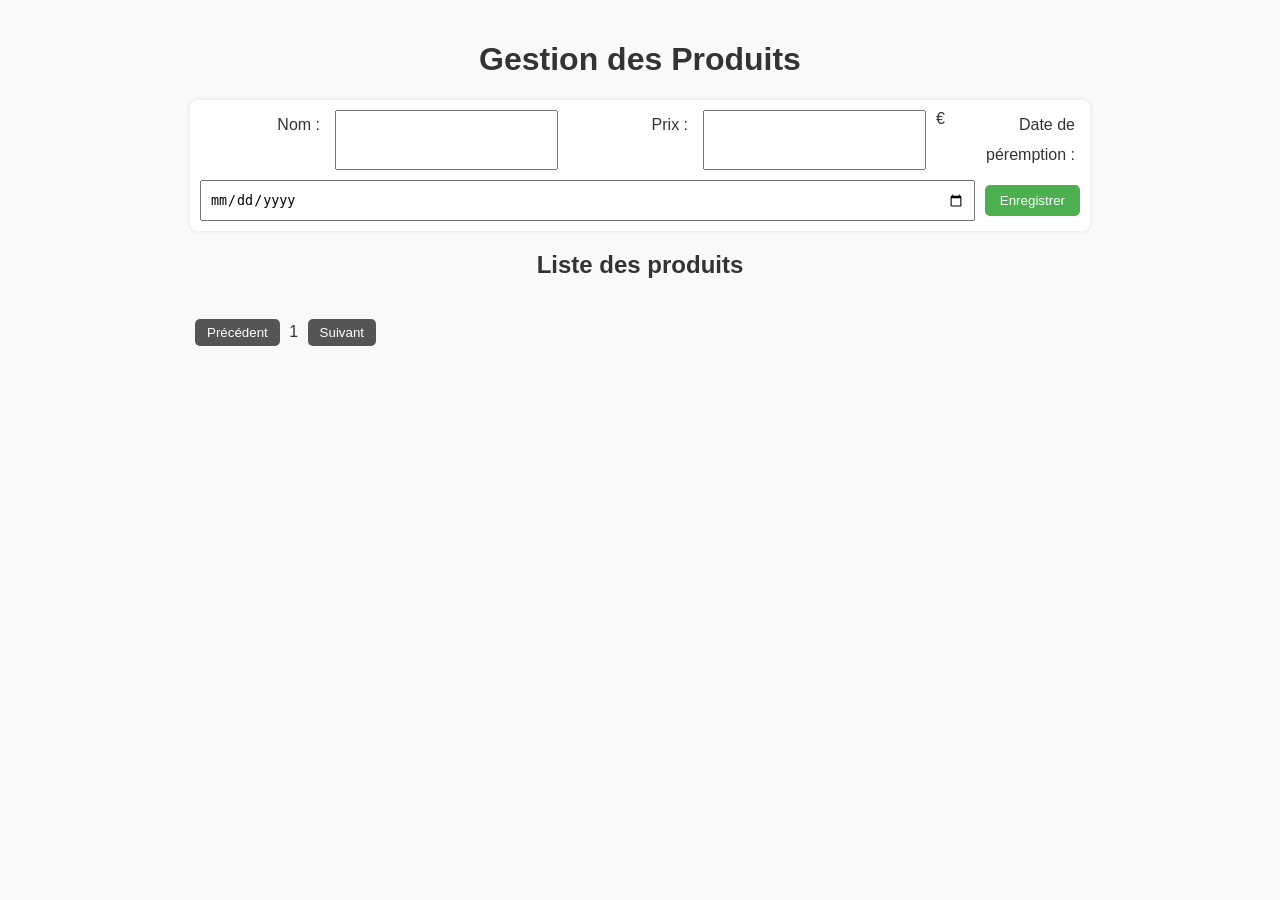
==== Exercice2/frontend/index.html @ 68a04a29 "back - api - front - création index - création fichier css - création fichier js - communication ent" ====
<!DOCTYPE html>
<html lang="fr">
<head>
    <meta charset="UTF-8">
    <title>Gestion des Produits</title>
</head>
<link rel="stylesheet" href="./css/style.css">
<body>
    <h1>Gestion des Produits</h1>

 <!----- Form création / modification ----->
    <form id="produitForm">
        <input type="hidden" id="produitId">
        <label>Nom :</label>
        <input type="text" id="nom" required>
        <label>Prix :</label>
        <input type="number" step="0.01" id="prix" required>  €
        <label>Date de péremption :</label>
        <input type="date" id="date_peremption" required>
        <button type="submit">Enregistrer</button>
    </form>

    <h2>Liste des produits</h2>
    <div id="produitsContainer"></div>

<!----- Pagination ----->
    <button id="prevPage">Précédent</button>
    <span id="currentPage">1</span>
    <button id="nextPage">Suivant</button>


<!----- Script ----->
    <script src="./js/app.js"></script>
</body>
</html>
---- Exercice2/frontend/css/style.css ----
body {
    font-family: Arial, sans-serif;
    max-width: 900px;
    margin: 0 auto;
    padding: 20px;
    background-color: #f9f9f9;
    color: #333;
}

h1, h2 {
    text-align: center;
}

/* ----- Formulaire ----- */
form {
    display: flex;
    flex-wrap: wrap;
    gap: 10px;
    margin-bottom: 20px;
    justify-content: center;
    padding: 10px;
    background-color: #fff;
    border-radius: 8px;
    box-shadow: 0 0 5px rgba(0,0,0,0.1);
}

form label {
    width: 120px;
    text-align: right;
    padding-right: 5px;
    line-height: 30px;
}

form input {
    padding: 5px 8px;
    flex: 1;
}

form button {
    padding: 8px 15px;
    background-color: #4CAF50;
    color: white;
    border: none;
    border-radius: 5px;
    cursor: pointer;
}

/* ----- Tab produits ----- */
table {
    width: 100%;
    border-collapse: collapse;
    margin-bottom: 20px;
    background-color: #fff;
    border-radius: 8px;
    overflow: hidden;
    box-shadow: 0 0 5px rgba(0,0,0,0.1);
}

th, td {
    padding: 10px;
    text-align: center;
    border-bottom: 1px solid #ddd;
}

th {
    background-color: #474747;
    color: white;
}

tr:nth-child(even) {
    background-color: #f2f2f2;
}


/* ----- Boutons actions ----- */
button {
    padding: 5px 10px;
    margin: 5px 0; /* marge verticale pour sauter une ligne */
    border: none;
    border-radius: 5px;
    cursor: pointer;
}

/* Modifier */
button.modify { 
    background-color: #2196F3;
    color: white;
}
/* Supprimer */
button.delete { 
    background-color: #f44336;
    color: white;
}

/* ----- Pagination ----- */
#prevPage, #nextPage {
    padding: 6px 12px;
    margin: 5px;
    margin-top: 20px;
    border-radius: 5px;
    border: none;
    background-color: #555;
    color: white;
    cursor: pointer;
}
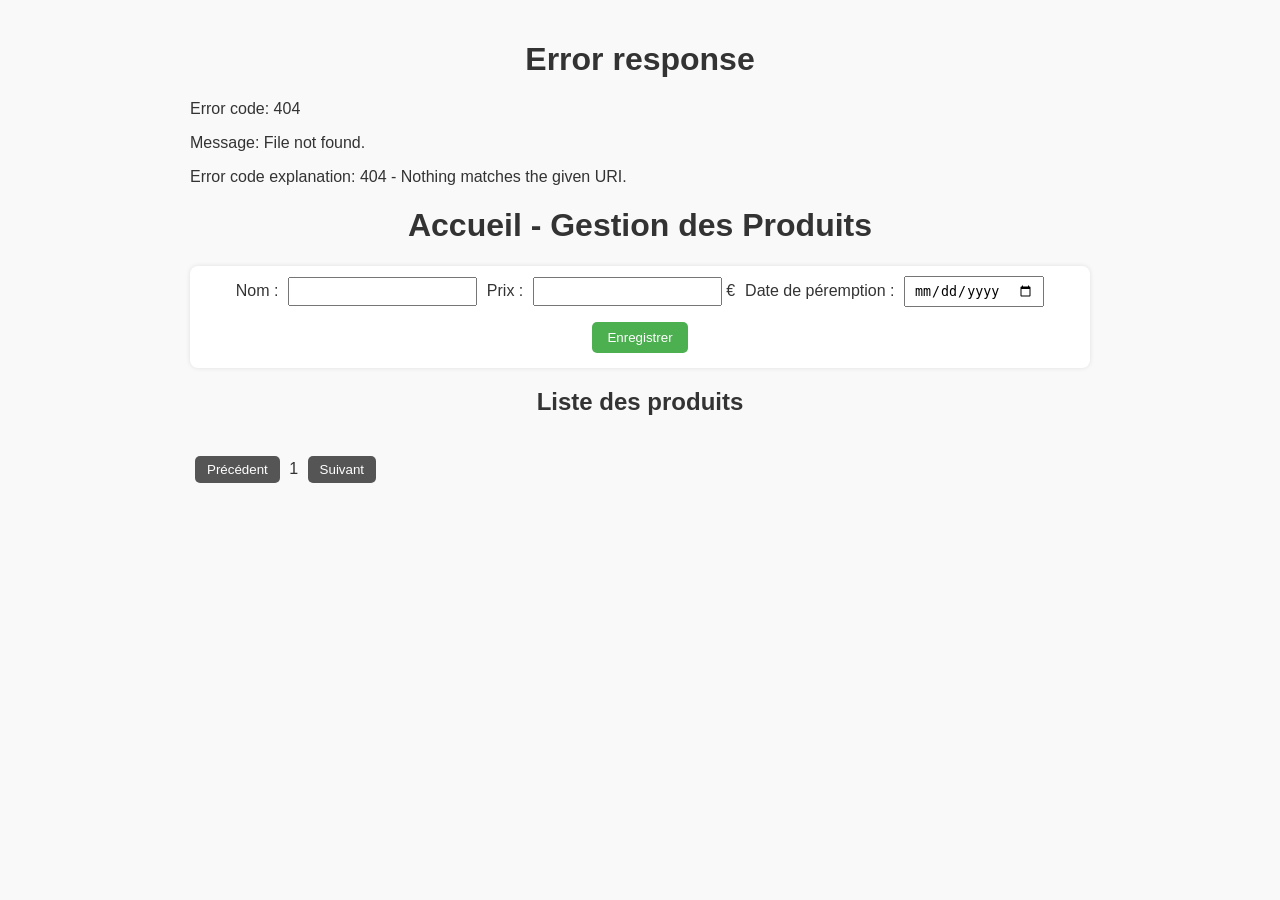
==== commit ef12dcba: "Test POSTMAN ok - ajout "details "" ====
--- a/Exercice2/frontend/index.html
+++ b/Exercice2/frontend/index.html
@@ -2,34 +2,47 @@
 <html lang="fr">
 <head>
     <meta charset="UTF-8">
-    <title>Gestion des Produits</title>
+    <title>Accueil - Gestion des Produits</title>
+    <link rel="stylesheet" href="./css/style.css">
 </head>
-<link rel="stylesheet" href="./css/style.css">
 <body>
-    <h1>Gestion des Produits</h1>
 
- <!----- Form création / modification ----->
-    <form id="produitForm">
-        <input type="hidden" id="produitId">
+<div id="navbar"></div>
+
+<h1>Accueil - Gestion des Produits</h1>
+
+<!-- Formulaire création / modification -->
+<form id="produitForm">
+    <input type="hidden" id="produitId">
+
+    <div class="form-row">
         <label>Nom :</label>
         <input type="text" id="nom" required>
+    </div>
+
+    <div class="form-row">
         <label>Prix :</label>
-        <input type="number" step="0.01" id="prix" required>  €
+        <input type="number" step="0.01" id="prix" required> €
+    </div>
+
+    <div class="form-row">
         <label>Date de péremption :</label>
         <input type="date" id="date_peremption" required>
-        <button type="submit">Enregistrer</button>
-    </form>
+    </div>
 
-    <h2>Liste des produits</h2>
-    <div id="produitsContainer"></div>
+    <button type="submit">Enregistrer</button>
+</form>
 
-<!----- Pagination ----->
-    <button id="prevPage">Précédent</button>
-    <span id="currentPage">1</span>
-    <button id="nextPage">Suivant</button>
+<h2>Liste des produits</h2>
+<div id="produitsContainer"></div>
 
+<!-- Pagination -->
+<button id="prevPage">Précédent</button>
+<span id="currentPage">1</span>
+<button id="nextPage">Suivant</button>
 
-<!----- Script ----->
-    <script src="./js/app.js"></script>
+<script src="./js/navbar.js"></script>
+<script src="./js/app.js"></script>
 </body>
-</html>+</html>
+
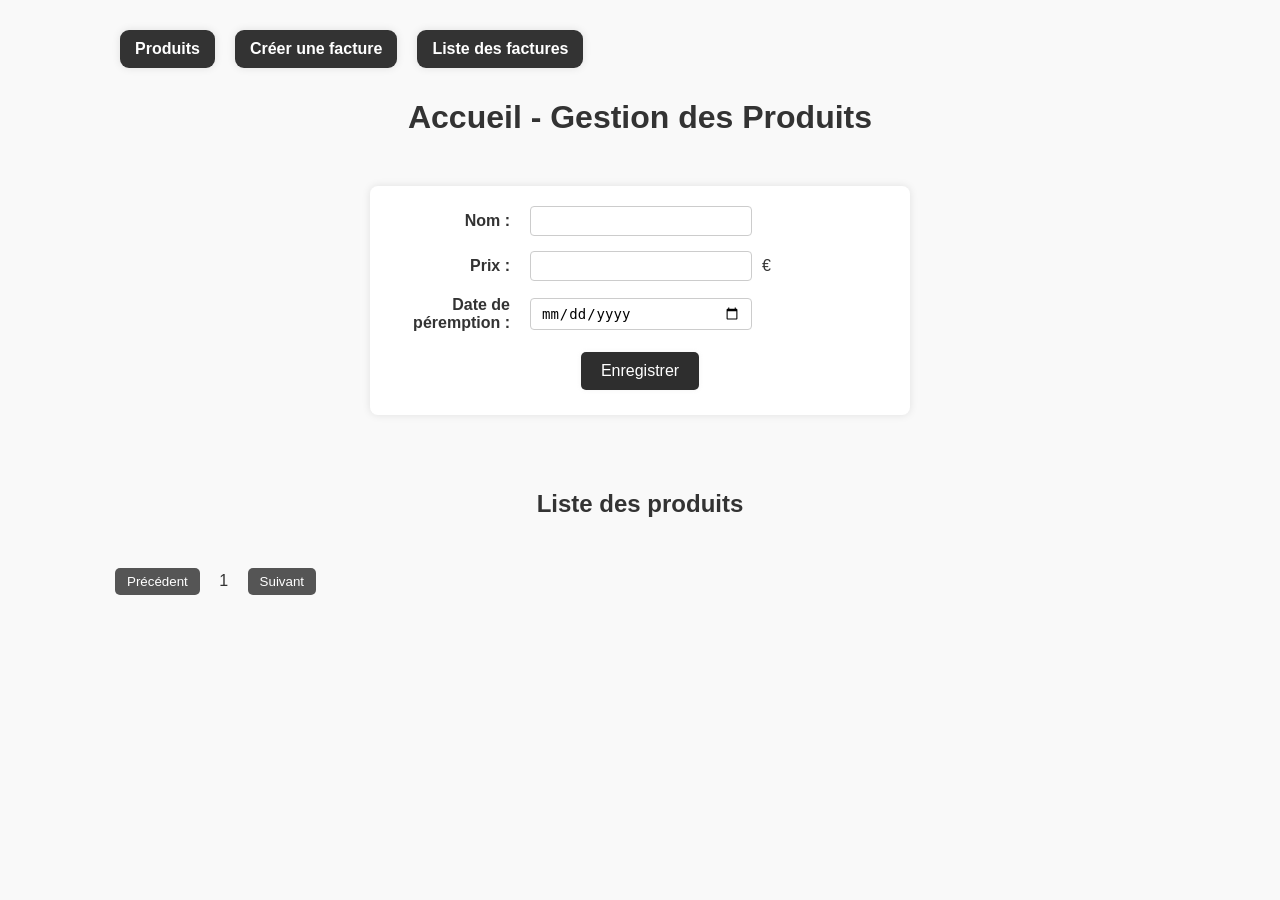
==== commit 7776896b: "Fonctionnalités OK Correction" ====
--- a/Exercice2/frontend/index.html
+++ b/Exercice2/frontend/index.html
@@ -33,7 +33,7 @@
     <button type="submit">Enregistrer</button>
 </form>
 
-<h2>Liste des produits</h2>
+<h2 id="titre_liste_produit">Liste des produits</h2>
 <div id="produitsContainer"></div>
 
 <!-- Pagination -->
--- a/Exercice2/frontend/css/style.css
+++ b/Exercice2/frontend/css/style.css
@@ -1,51 +1,97 @@
 body {
     font-family: Arial, sans-serif;
-    max-width: 900px;
-    margin: 0 auto;
+    margin: 0px 90px ;
     padding: 20px;
     background-color: #f9f9f9;
     color: #333;
 }
 
+ul, span {
+    padding: 10px;
+}
 h1, h2 {
     text-align: center;
-}
-
-/* ----- Formulaire ----- */
+    margin-bottom: 20px;
+}
+
+/* ---------- Navbar ---------- */
+
+.navbar {
+    display: flex;
+    justify-content: flex-start;
+    /* border-bottom: 1px solid black; */
+}
+
+.navbar a {
+    padding: 10px 15px;
+    margin: 10px;
+    border-radius: 9px;
+    background-color: #333;
+    box-shadow: 0 0 8px rgba(0,0,0,0.1);
+}
+
+#navbar a {
+    color: rgb(255, 255, 255);
+    text-decoration: none;
+    font-weight: bold;
+}
+
+.navbar a:hover, #navbar a:hover {
+    text-decoration: underline;
+}
+
+/* ---------- Formulaires ---------- */
+
 form {
     display: flex;
-    flex-wrap: wrap;
+    flex-direction: column; 
+    gap: 15px;
+    padding: 20px;
+    background-color: #fff;
+    border-radius: 8px;
+    box-shadow: 0 0 8px rgba(0,0,0,0.1);
+    max-width: 500px;
+    margin: 50px auto 30px auto;
+}
+
+.form-row {
+    display: flex;
+    align-items: center;
+    justify-content: flex-start;
     gap: 10px;
-    margin-bottom: 20px;
-    justify-content: center;
-    padding: 10px;
-    background-color: #fff;
-    border-radius: 8px;
-    box-shadow: 0 0 5px rgba(0,0,0,0.1);
 }
 
 form label {
-    width: 120px;
+    width: 120px; 
     text-align: right;
-    padding-right: 5px;
-    line-height: 30px;
+    padding-right: 10px;
+    font-weight: bold;
 }
 
 form input {
-    padding: 5px 8px;
     flex: 1;
+    max-width: 200px;
+    padding: 6px 10px;
+    border: 1px solid #ccc;
+    border-radius: 4px;
+    font-size: 14px;
 }
 
 form button {
-    padding: 8px 15px;
-    background-color: #4CAF50;
-    color: white;
-    border: none;
-    border-radius: 5px;
-    cursor: pointer;
-}
-
-/* ----- Tab produits ----- */
+    align-self: center; 
+    padding: 10px 20px;
+    background-color: #2e2e2e;
+    box-shadow: 0 0 5px rgba(143, 143, 143, 0.1);
+    color: white;
+    color: white;
+    border: none;
+    border-radius: 5px;
+    cursor: pointer;
+    font-size: 16px;
+}
+
+
+/* ---------- Tableaux produits ---------- */
 table {
     width: 100%;
     border-collapse: collapse;
@@ -57,7 +103,7 @@
 }
 
 th, td {
-    padding: 10px;
+    padding: 12px;
     text-align: center;
     border-bottom: 1px solid #ddd;
 }
@@ -71,35 +117,131 @@
     background-color: #f2f2f2;
 }
 
-
-/* ----- Boutons actions ----- */
+/* ---------- Boutons actions ---------- */
 button {
-    padding: 5px 10px;
-    margin: 5px 0; /* marge verticale pour sauter une ligne */
-    border: none;
-    border-radius: 5px;
-    cursor: pointer;
-}
-
-/* Modifier */
-button.modify { 
-    background-color: #2196F3;
-    color: white;
-}
-/* Supprimer */
-button.delete { 
-    background-color: #f44336;
-    color: white;
-}
-
-/* ----- Pagination ----- */
+    padding: 6px 12px;
+    margin: 5px auto;
+    border: none;
+    border-radius: 5px;
+    cursor: pointer;
+}
+
+button.modifier { 
+    margin-right: 5px;
+    padding: 5px auto;
+    background-color: #555;
+    box-shadow: 0 0 5px rgba(0,0,0,0.2);
+    color: white;
+}
+
+button.supprimer { 
+    padding: 5px auto;
+    background-color: #0a0302;
+    box-shadow: 0 0 5px rgba(143, 143, 143, 0.1);
+    color: white;
+}
+
+
+
+/* ---------- Pagination ---------- */
 #prevPage, #nextPage {
     padding: 6px 12px;
-    margin: 5px;
-    margin-top: 20px;
+    margin: 10px 5px;
     border-radius: 5px;
     border: none;
     background-color: #555;
     color: white;
     cursor: pointer;
-}+}
+
+#prevPage:hover, #nextPage:hover {
+    background-color: #333;
+}
+
+/* ---------- Facture (création et liste) ---------- */
+
+#produitsContainer, #produitsFacture {
+    display: flex;
+    flex-direction: column;
+    margin-bottom: 20px;
+}
+
+.produit-facture, .produit {
+    display: flex;
+    align-items: center;     
+    justify-content: space-between; 
+    padding: 15px 20px;      
+    background-color: #fff;
+    border-radius: 6px;
+    box-shadow: 0 0 3px rgba(0,0,0,0.1);
+    margin: 5px;      
+}
+
+#titre_liste_produit{
+    margin-top: 75px;
+}
+
+.produit-facture input, .produit input {
+    width: 60px;           
+    padding: 4px;
+    border: 1px solid #ccc;
+    border-radius: 4px;
+    text-align: center;        
+}
+
+
+.facture-detail {
+    max-width: 600px;
+    margin: 0 auto;         
+    padding: 20px;
+    background-color: #fff;
+    border-radius: 8px;
+    box-shadow: 0 0 8px rgba(0,0,0,0.1);
+}
+
+.produit-ligne {
+    display: flex;
+    justify-content: space-between; 
+    align-items: center;
+    padding: 8px 0;
+    border-bottom: 1px solid #eee;
+    font-size: 16px;
+}
+
+.produit-ligne span {
+    flex: 1;                  
+    margin-left: 0;         
+}
+
+.produit-ligne .nom {
+    text-align: left;
+}
+
+.produit-ligne .quantite {
+    text-align: center;
+    flex: 0.5;                
+}
+
+.produit-ligne .total {
+    text-align: right;
+    font-weight: bold;
+    flex: 0.7;                
+}
+.facture-detail p {
+    font-weight: bold;
+    text-align: right;
+    margin-top: 10px;
+    font-size: 18px;
+}
+
+.facture-detail button {
+    display: block;
+    margin: 20px auto 0 auto;
+    padding: 10px 20px;
+    border: none;
+    border-radius: 5px;
+    background-color: #2c2c2c;
+    color: white;
+    cursor: pointer;
+}
+
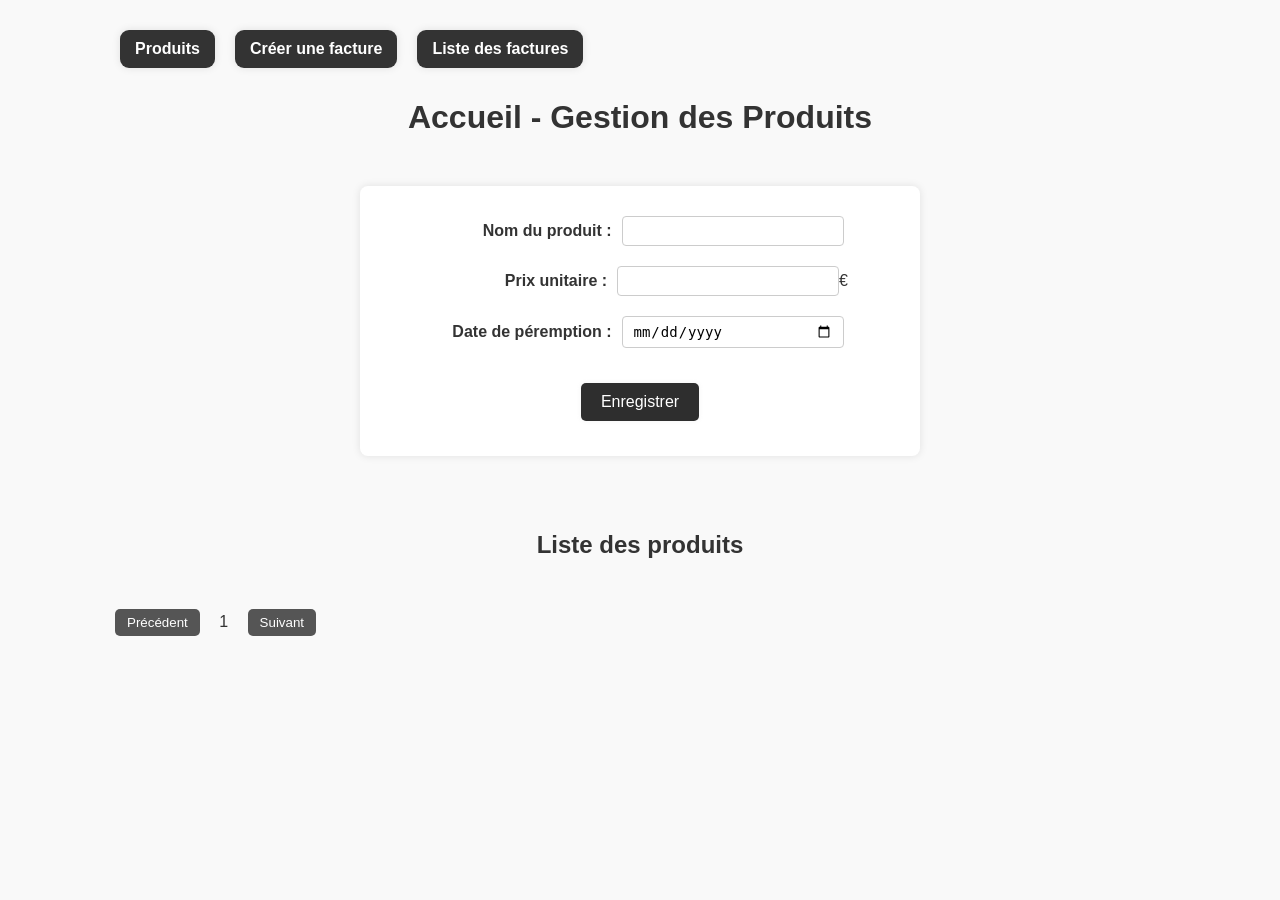
==== commit 8d2b2714: "Fonctionnel + modif css" ====
--- a/Exercice2/frontend/index.html
+++ b/Exercice2/frontend/index.html
@@ -11,18 +11,18 @@
 
 <h1>Accueil - Gestion des Produits</h1>
 
-<!-- Formulaire création / modification -->
+<!-- Form  création / modif -->
 <form id="produitForm">
     <input type="hidden" id="produitId">
 
     <div class="form-row">
-        <label>Nom :</label>
+        <label>Nom du produit :</label>
         <input type="text" id="nom" required>
     </div>
 
     <div class="form-row">
-        <label>Prix :</label>
-        <input type="number" step="0.01" id="prix" required> €
+        <label>Prix unitaire :</label>
+        <input type="number" step="0.01" id="prix" required>€
     </div>
 
     <div class="form-row">
--- a/Exercice2/frontend/css/style.css
+++ b/Exercice2/frontend/css/style.css
@@ -45,8 +45,8 @@
 form {
     display: flex;
     flex-direction: column; 
-    gap: 15px;
-    padding: 20px;
+    gap: 20px;
+    padding: 30px;
     background-color: #fff;
     border-radius: 8px;
     box-shadow: 0 0 8px rgba(0,0,0,0.1);
@@ -56,13 +56,13 @@
 
 .form-row {
     display: flex;
-    align-items: center;
-    justify-content: flex-start;
-    gap: 10px;
+    justify-content: center;
+
+    align-items: baseline;
 }
 
 form label {
-    width: 120px; 
+    width: 175px; 
     text-align: right;
     padding-right: 10px;
     font-weight: bold;
@@ -88,6 +88,7 @@
     border-radius: 5px;
     cursor: pointer;
     font-size: 16px;
+    margin-top: 15px;
 }
 
 
@@ -158,7 +159,8 @@
     background-color: #333;
 }
 
-/* ---------- Facture (création et liste) ---------- */
+
+/* ---------- Facture  ---------- */
 
 #produitsContainer, #produitsFacture {
     display: flex;
@@ -170,7 +172,7 @@
     display: flex;
     align-items: center;     
     justify-content: space-between; 
-    padding: 15px 20px;      
+    padding: 10px 15px;      
     background-color: #fff;
     border-radius: 6px;
     box-shadow: 0 0 3px rgba(0,0,0,0.1);
@@ -245,3 +247,14 @@
     cursor: pointer;
 }
 
+.scrollable {
+    max-height: 400px; 
+    overflow-y: auto; 
+    display: flex;
+    flex-direction: column;
+    gap: 10px;
+    padding: 10px;
+    border: 1px solid #ccc;
+    border-radius: 6px;
+    background-color: #fff;
+}
